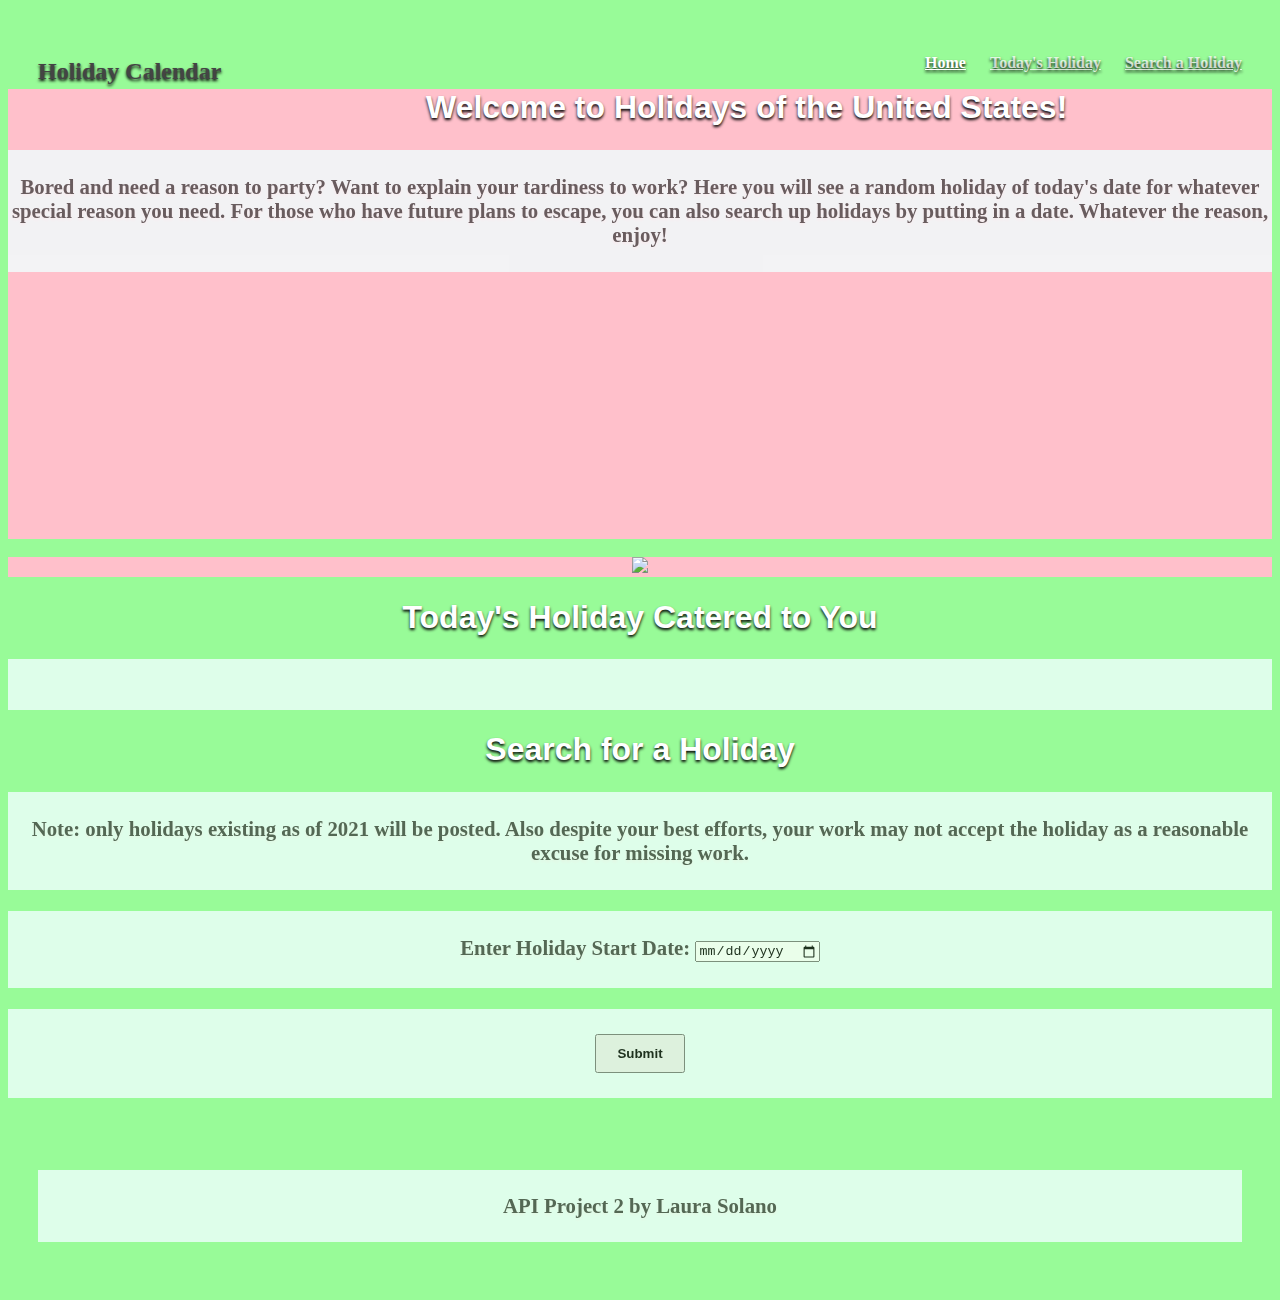
==== public/index.html @ 6d088bda "final update" ====
<!DOCTYPE html>
<html lang="en">
  <head>
    <meta charset="UTF-8" />
    <meta http-equiv="X-UA-Compatible" content="IE=edge" />
    <meta name="viewport" content="width=device-width, initial-scale=1.0" />

    <title>API Project 2</title>
    <link rel="stylesheet" type="text/css" href="api2.css" />
  </head>
  <body>
    <div class="site-wrapper">
      <div class="site-wrapper-inner">
        <div class="cover-container">
          <div class="masthead clearfix">
            <div class="inner">
              <h2 class="masthead-brand">Holiday Calendar</h3>
              <nav>
                <ul class="nav masthead-nav">
                  <li class="active"><a href="#">Home</a></li>
                  <li><a href="#">Today's Holiday</a></li>
                  <li><a href="#">Search a Holiday</a></li>
                </ul>
              </nav>
            </div>
          </div>

          <div class="innercover">
            <h1 class="cover-heading">Welcome to Holidays of the United States!</h1>
            <p class="lead"> Bored and need a reason to party? Want to explain your tardiness to work?
              Here you will see a random holiday of today's date for whatever special reason you need. 
              For those who have future plans to escape, you can also search up holidays by putting in a date. 
              Whatever the reason, enjoy!
            </p>
            <br />
           
          </div>
          <br />
          <section id = "topBanner">
<img src= "https://images.pexels.com/photos/636246/pexels-photo-636246.jpeg?auto=compress&cs=tinysrgb&dpr=1&w=500">
          </section>
          <div class="middleBanner">
            <h1 class="cover-heading">Today's Holiday Catered to You</h1>
            <div class="results">
              <h2 id="todayHoliday"></h2>
              <p id="todayHolidayDescription"></p>
            </div>
          </div>
          <div class="searchField"></div>
          <h1 class="cover-heading" >Search for a Holiday</h1>
          <p id ="note">Note: only holidays existing as of 2021 will be posted. Also despite your best efforts, your work may not accept the holiday as a reasonable excuse for missing work.</p>
          <form>
            <p>
              <label for="search"> Enter Holiday Start Date: </label>
              <input type="date" id="date" pattern="[0-9]{8}"/>
            </p>
          
            <p>
              <button id="submitButton" type ="submit">Submit</button>
            </p>
          </form>
          <div class="results">
            <ul id="searchedHoliday">

              </ul>
          </div>

          <div class="footer">
            <div class="inner">
              <p>API Project 2 by Laura Solano</p>
            </div>
          </div>
        </div>
      </div>
    </div>

    <script
      src="https://cdn.jsdelivr.net/npm/bootstrap@5.0.1/dist/js/bootstrap.bundle.min.js"
      integrity="sha384-gtEjrD/SeCtmISkJkNUaaKMoLD0//ElJ19smozuHV6z3Iehds+3Ulb9Bn9Plx0x4"
      crossorigin="anonymous"
    ></script>
    <script src="api2.js"></script>
  </body>
</html>
---- public/api2.css ----
a,
a:focus,
a:hover {
  color: #fff;
  
}


.innercover {
  background-image: url('https://images.pexels.com/photos/5372794/pexels-photo-5372794.jpeg?auto=compress&cs=tinysrgb&dpr=1&w=500');
  background-color: pink;
  background-position: center;
  background-repeat: no-repeat;
  background-size: cover;
  height:50vh;  
}

body {
  height: 100%;
  background-image: url('https://images.pexels.com/photos/6775241/pexels-photo-6775241.jpeg?auto=compress&cs=tinysrgb&dpr=1&w=500');
  background-color: palegreen;
  background-repeat: no-repeat;
  background-size: cover;
}
body {
  color: #fff;
  text-align: center;
  
}

li{
  color:black
}
.site-wrapper-inner {
  /* display: table-cell; */
  vertical-align: top;
}
.cover-container {
  margin-right: auto;
  margin-left: auto;
}

.inner {
  padding: 30px;
} 


.masthead-nav > li {
  display: inline-block;
}
.masthead-nav > li + li {
  margin-left: 20px;
}
.masthead-nav > li > a {
  padding-right: 0;
  padding-left: 0;
  font-size: 16px;
  font-weight: bold;
  color: #fff; 
  color: rgba(255,255,255,.75);
  text-shadow: 0 2px 3px rgb(2, 2, 2);
 
}
.masthead-nav > li > a:hover,
.masthead-nav > li > a:focus {
  background-color: transparent;
  border-bottom-color: #a9a9a9;
  border-bottom-color: rgba(255,255,255,.25);
  
}
.masthead-nav > .active > a,
.masthead-nav > .active > a:hover,
.masthead-nav > .active > a:focus {
  color: #fff;
  border-bottom-color: #fff;
  
}

.lead {

  
}

.cover-heading {
  font-family: 'Trebuchet MS', 'Lucida Sans Unicode', 'Lucida Grande', 'Lucida Sans', Arial, sans-serif;
  border-bottom: 2px solid transparent;
  text-shadow: 0 2px 3px rgb(2, 2, 2);
}

@media (min-width: 768px) {
  .masthead-brand {
    float: left;
    text-shadow: 0 2px 3px rgb(2, 2, 2);
  }
  .masthead-nav {
    float: right;
  }
}

p{
  font-size: 130%;
  padding-block: 2%;
  text-align: center;
  color: #444444;
  font-weight: bold;
  text-shadow: 0 2px 3px rgb(248, 245, 245);
  background-color: azure;
  opacity: .8;
}

h2{
  color: #444444;
}

#submitButton {
  padding: 10px 20px;
  font-weight: bold;
}

#topBanner{
  max-width: 100%;
  background-color: pink;
  background-position: center;
  background-repeat: no-repeat;
  background-size: cover;

}

.footer {
  color: #999; /* IE8 proofing */
  color: rgba(255,255,255,.5);
}
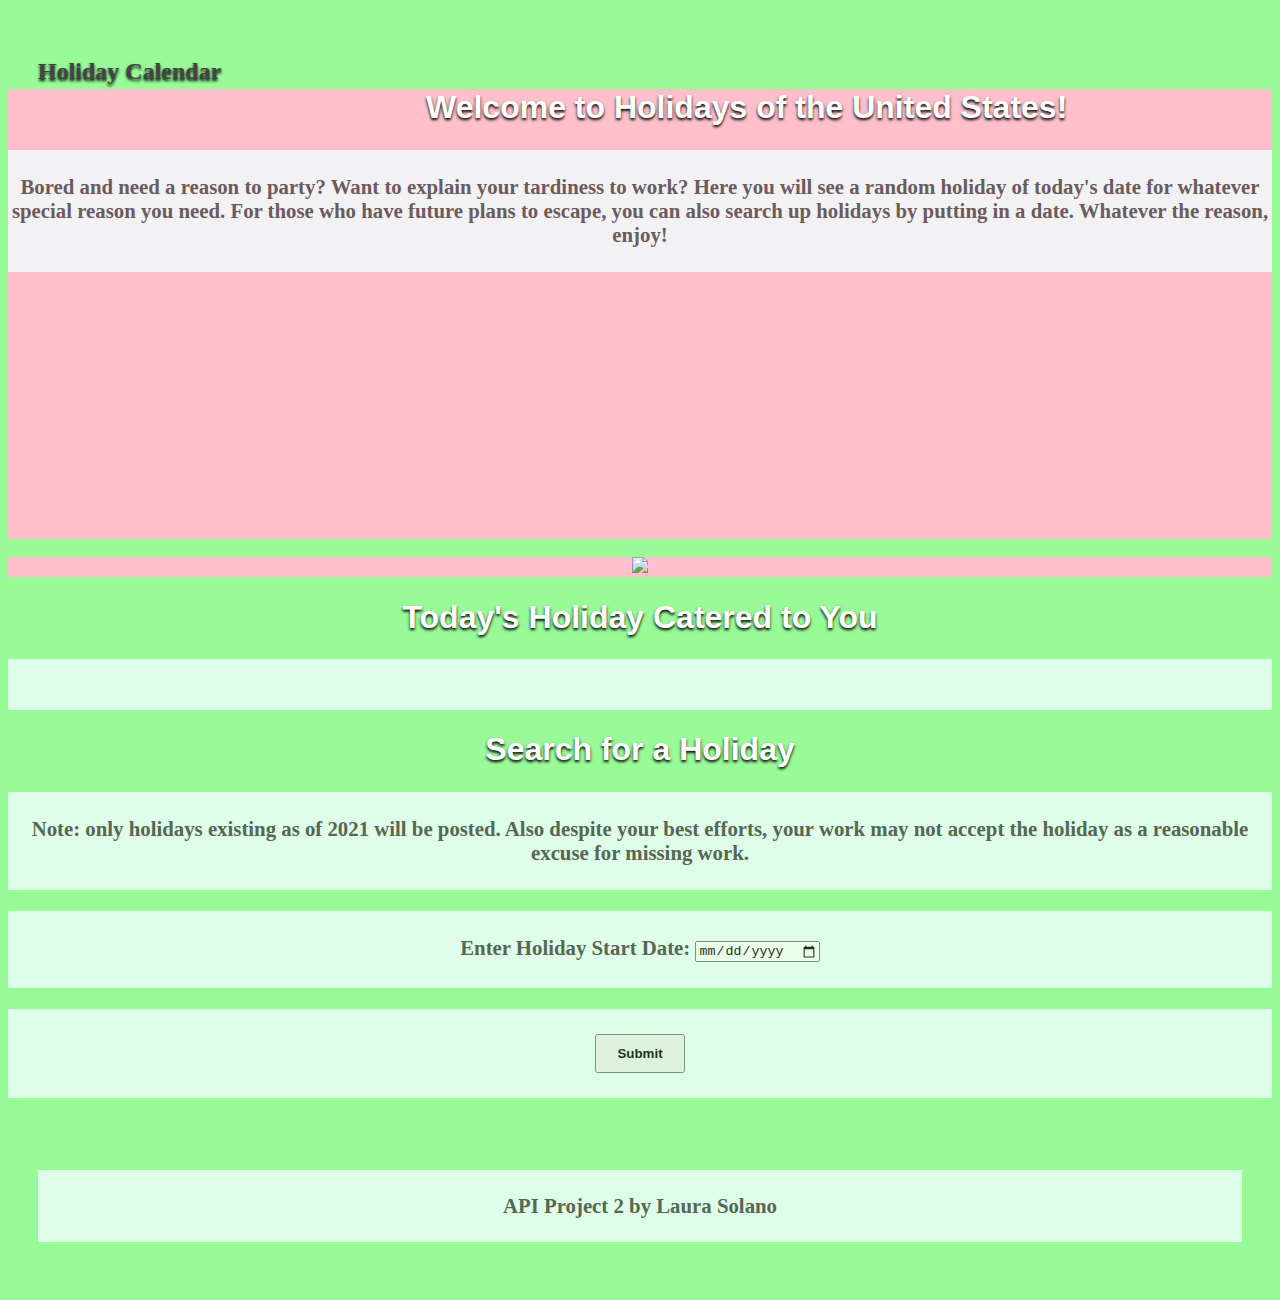
==== commit d876fa25: "removed navbar" ====
--- a/public/index.html
+++ b/public/index.html
@@ -15,13 +15,7 @@
           <div class="masthead clearfix">
             <div class="inner">
               <h2 class="masthead-brand">Holiday Calendar</h3>
-              <nav>
-                <ul class="nav masthead-nav">
-                  <li class="active"><a href="#">Home</a></li>
-                  <li><a href="#">Today's Holiday</a></li>
-                  <li><a href="#">Search a Holiday</a></li>
-                </ul>
-              </nav>
+              
             </div>
           </div>
 
